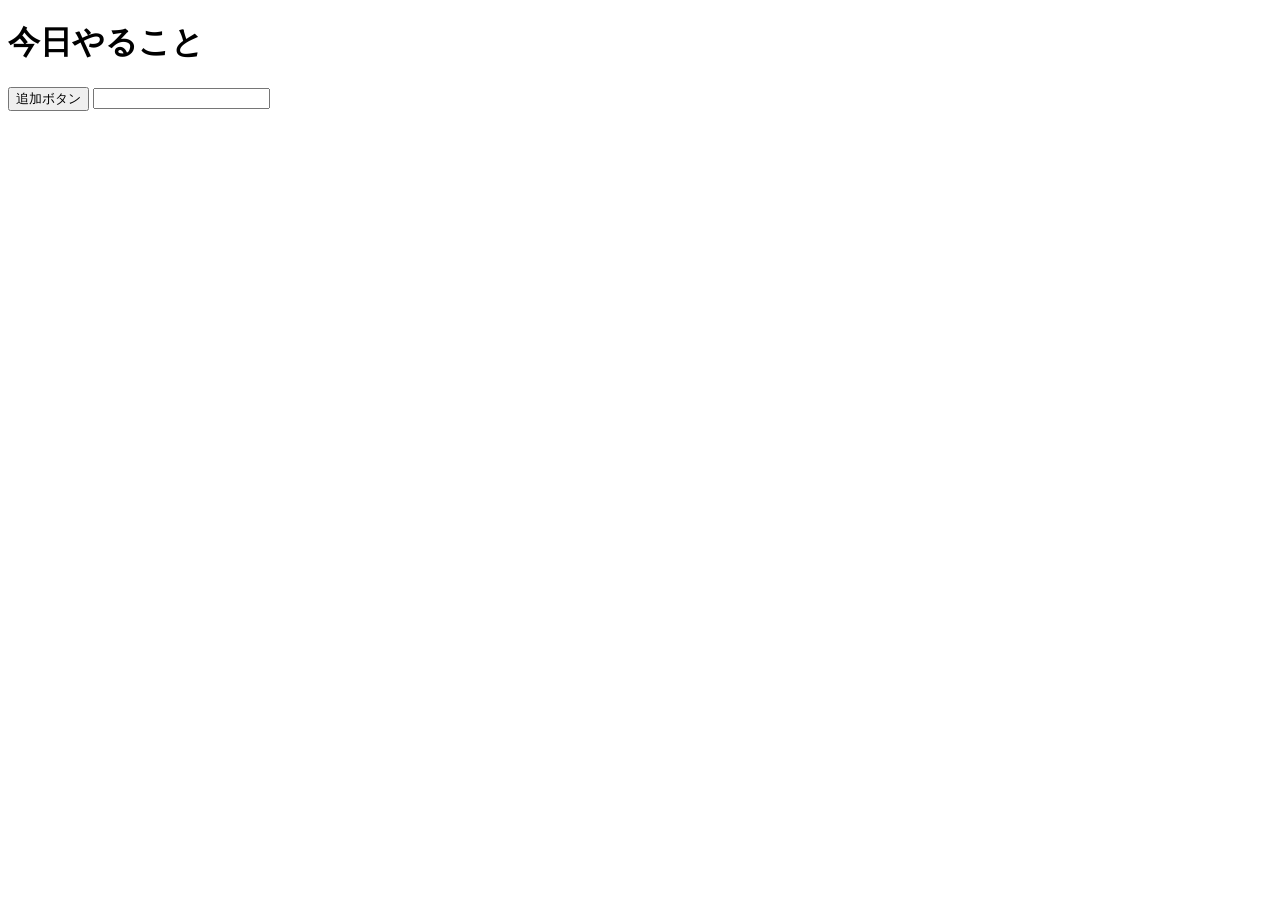
==== 応用問題1/index.html @ 69ac12ba "応用問題1" ====
<!DOCTYPE html>
<html lang="ja">
  <head>
    <meta charset="UTF-8" />
    <title>jQuery 応用</title>
  </head>
  <body>
    <div>
      <h1>今日やること</h1>
      <button id="btn">追加ボタン</button>
      <input type="text" id="text-box" />
      <ul></ul>
    </div>
    <script src="https://code.jquery.com/jquery-3.6.0.min.js"></script>
    <script src="script.js"></script>
  </body>
</html>
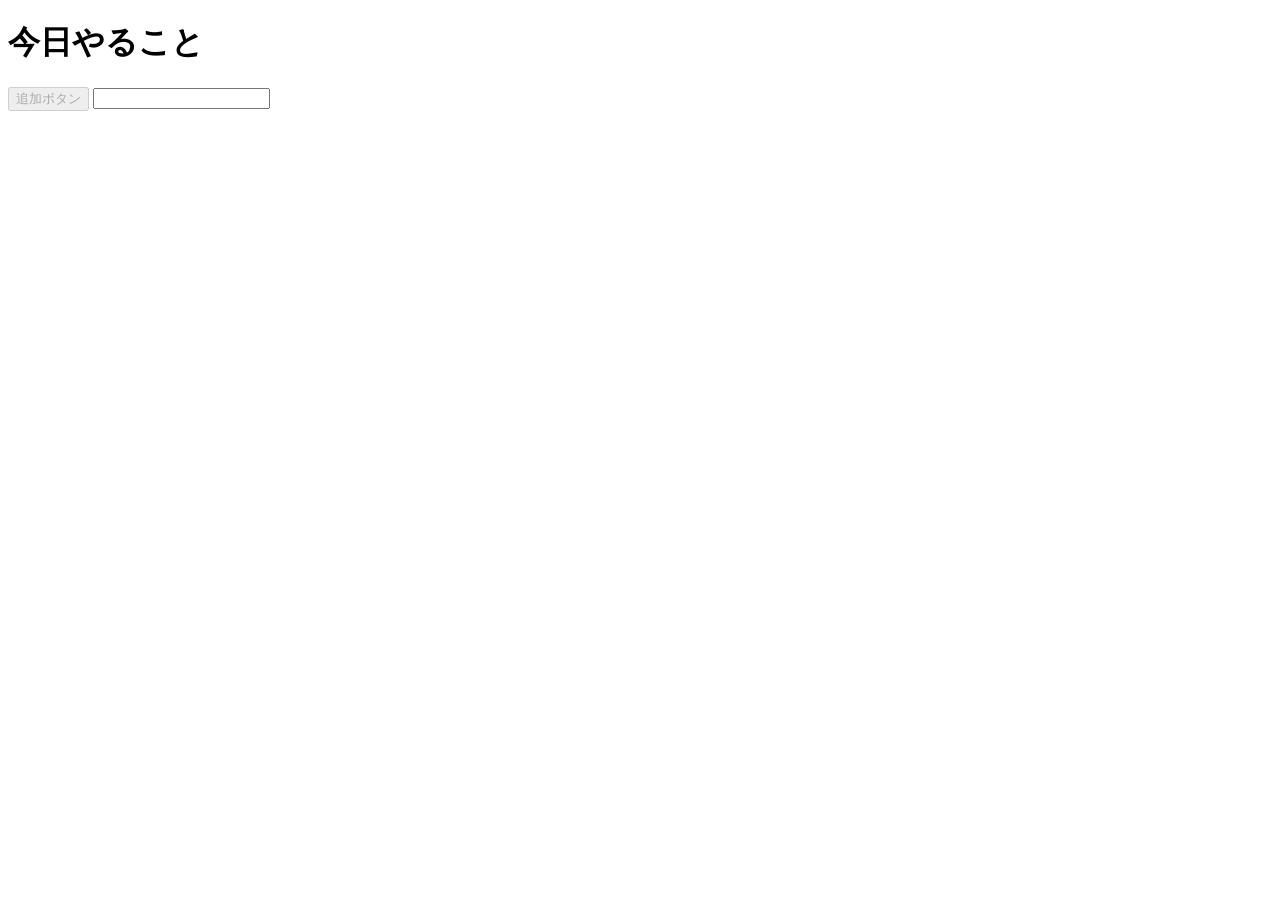
==== commit 86c09403: "応用問題3" ====
--- a/応用問題1/index.html
+++ b/応用問題1/index.html
@@ -3,12 +3,14 @@
   <head>
     <meta charset="UTF-8" />
     <title>jQuery 応用</title>
+    <link href="style.css" rel="stylesheet" type="text/css" media="all" />
   </head>
   <body>
     <div>
       <h1>今日やること</h1>
-      <button id="btn">追加ボタン</button>
+      <button id="btn" disabled="true">追加ボタン</button>
       <input type="text" id="text-box" />
+      <div id="error"></div>
       <ul></ul>
     </div>
     <script src="https://code.jquery.com/jquery-3.6.0.min.js"></script>
--- a/応用問題1/style.css
+++ b/応用問題1/style.css
@@ -0,0 +1,3 @@
+.sample {
+  background-color: red;
+}
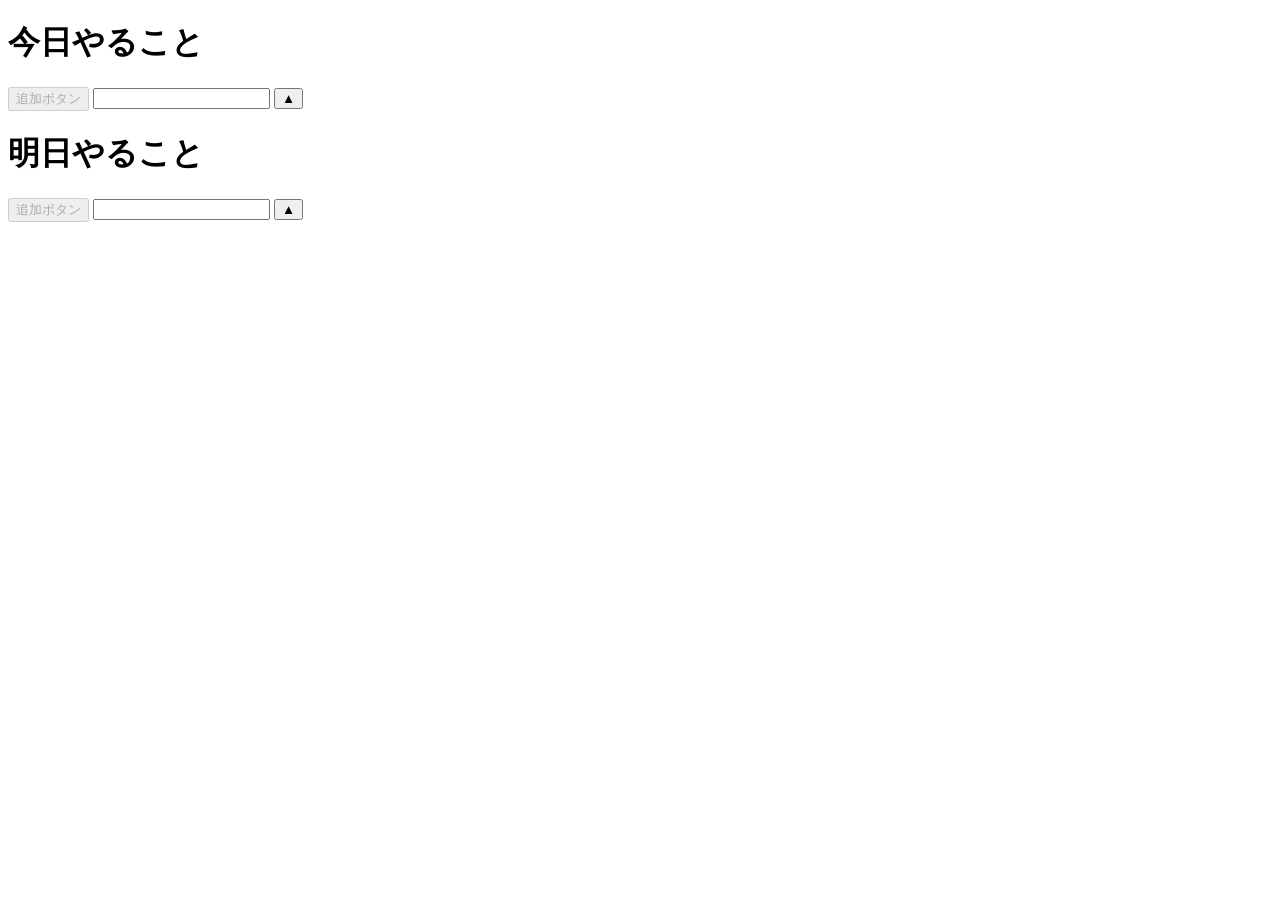
==== commit bbaeaf53: "応用4" ====
--- a/応用問題1/index.html
+++ b/応用問題1/index.html
@@ -8,10 +8,20 @@
   <body>
     <div>
       <h1>今日やること</h1>
-      <button id="btn" disabled="true">追加ボタン</button>
-      <input type="text" id="text-box" />
-      <div id="error"></div>
-      <ul></ul>
+      <button class="btn" disabled="true">追加ボタン</button>
+      <input type="text" class="text-box" />
+      <button class="slide">▲</button>
+      <div class="error"></div>
+      <ul class="list"></ul>
+    </div>
+
+    <div>
+      <h1>明日やること</h1>
+      <button class="btn2" disabled="true">追加ボタン</button>
+      <input type="text" class="text-box2" />
+      <button class="slide2">▲</button>
+      <div class="error2"></div>
+      <ul class="list2"></ul>
     </div>
     <script src="https://code.jquery.com/jquery-3.6.0.min.js"></script>
     <script src="script.js"></script>
--- a/応用問題1/style.css
+++ b/応用問題1/style.css
@@ -1,3 +1,6 @@
 .sample {
   background-color: red;
 }
+.error {
+  color: red;
+}
